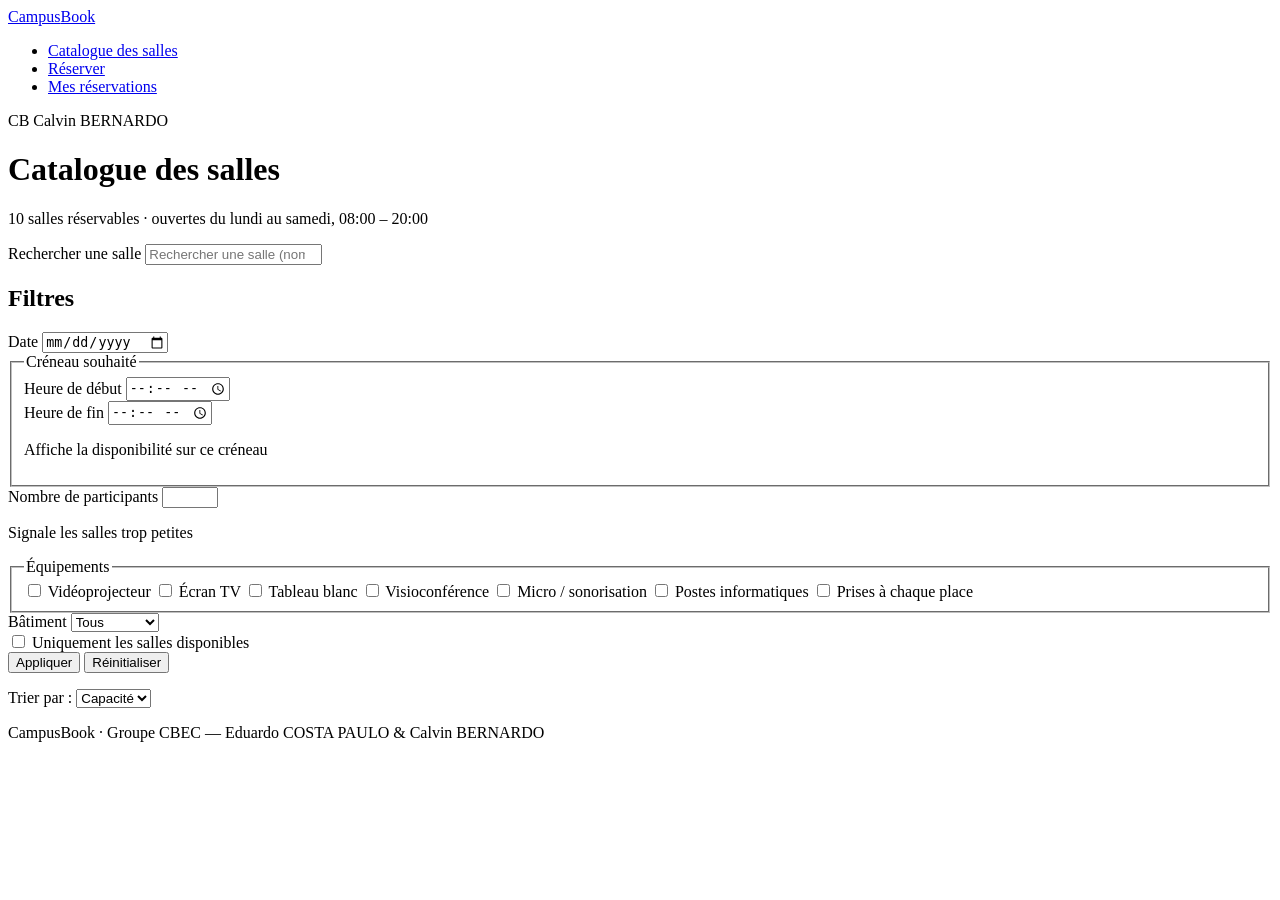
==== index.html @ 972f1bc7 "Add files via upload" ====
<!DOCTYPE html>
<html lang="fr">
<head>
  <meta charset="UTF-8">
  <meta name="viewport" content="width=device-width, initial-scale=1.0">
  <title>Catalogue des salles — CampusBook</title>
  <link rel="stylesheet" href="css/base.css">
  <link rel="stylesheet" href="css/layout.css">
  <link rel="stylesheet" href="css/composants.css">
  <script type="module" src="js/pages/catalogue.js"></script>
</head>
<body>

  <!-- ========== EN-TÊTE COMMUN ========== -->
  <header class="entete">
    <a href="index.html" class="logo">Campus<span>Book</span></a>
    <nav class="nav-principale" aria-label="Navigation principale">
      <ul>
        <li><a href="index.html" aria-current="page">Catalogue des salles</a></li>
        <li><a href="reservation.html">Réserver</a></li>
        <li><a href="mes-reservations.html">Mes réservations</a></li>
      </ul>
    </nav>
    <div class="utilisateur">
      <span class="avatar" aria-hidden="true">CB</span>
      <span class="utilisateur-nom">Calvin BERNARDO</span>
    </div>
  </header>

  <main class="conteneur">

    <!-- ========== TITRE + RECHERCHE ========== -->
    <div class="page-titre">
      <div>
        <h1>Catalogue des salles</h1>
        <p class="sous-titre">10 salles réservables · ouvertes du lundi au samedi, 08:00 – 20:00</p>
      </div>
      <div class="recherche">
        <label for="recherche" class="visuellement-cache">Rechercher une salle</label>
        <input type="search" id="recherche" name="recherche"
               placeholder="Rechercher une salle (nom, bâtiment)…" autocomplete="off">
      </div>
    </div>

    <div class="catalogue">

      <!-- ========== FILTRES ========== -->
      <aside class="panneau filtres" aria-labelledby="titre-filtres">
        <h2 id="titre-filtres">Filtres</h2>

        <form id="form-filtres">
          <div class="champ">
            <label for="filtre-date">Date</label>
            <input type="date" id="filtre-date" name="date">
          </div>

          <fieldset class="champ">
            <legend>Créneau souhaité</legend>
            <div class="ligne-2">
              <div>
                <label for="filtre-debut" class="visuellement-cache">Heure de début</label>
                <input type="time" id="filtre-debut" name="heureDebut"
                       min="08:00" max="20:00" step="1800">
              </div>
              <div>
                <label for="filtre-fin" class="visuellement-cache">Heure de fin</label>
                <input type="time" id="filtre-fin" name="heureFin"
                       min="08:00" max="20:00" step="1800">
              </div>
            </div>
            <p class="aide">Affiche la disponibilité sur ce créneau</p>
          </fieldset>

          <div class="champ">
            <label for="filtre-participants">Nombre de participants</label>
            <input type="number" id="filtre-participants" name="participants"
                   min="1" max="120" step="1" aria-describedby="aide-participants">
            <p class="aide" id="aide-participants">Signale les salles trop petites</p>
          </div>

          <fieldset class="champ">
            <legend>Équipements</legend>
            <!-- value = code utilisé dans SALLES[].equipements (voir js/data/salles.js) -->
            <label class="case"><input type="checkbox" name="equipements" value="projecteur"> Vidéoprojecteur</label>
            <label class="case"><input type="checkbox" name="equipements" value="ecran"> Écran TV</label>
            <label class="case"><input type="checkbox" name="equipements" value="tableau"> Tableau blanc</label>
            <label class="case"><input type="checkbox" name="equipements" value="visio"> Visioconférence</label>
            <label class="case"><input type="checkbox" name="equipements" value="micro"> Micro / sonorisation</label>
            <label class="case"><input type="checkbox" name="equipements" value="ordinateurs"> Postes informatiques</label>
            <label class="case"><input type="checkbox" name="equipements" value="prises"> Prises à chaque place</label>
          </fieldset>

          <div class="champ">
            <label for="filtre-batiment">Bâtiment</label>
            <select id="filtre-batiment" name="batiment">
              <option value="">Tous</option>
              <option value="A">Bâtiment A</option>
              <option value="B">Bâtiment B</option>
              <option value="C">Bâtiment C</option>
            </select>
          </div>

          <label class="case">
            <input type="checkbox" id="filtre-disponibles" name="disponibles">
            Uniquement les salles disponibles
          </label>

          <div class="actions">
            <button type="submit" class="btn btn-primaire">Appliquer</button>
            <button type="reset" class="btn btn-secondaire">Réinitialiser</button>
          </div>
        </form>
      </aside>

      <!-- ========== RÉSULTATS ========== -->
      <section class="resultats" aria-labelledby="resume-resultats">
        <div class="resultats-barre">
          <!-- Rempli par JS, ex. : « 10 salles (dont 1 trop petite) · jeu. 20/11, 10:00 – 12:00, 6 pers. » -->
          <p id="resume-resultats" aria-live="polite"></p>
          <div class="tri">
            <label for="tri">Trier par :</label>
            <select id="tri" name="tri">
              <option value="capacite">Capacité</option>
              <option value="nom">Nom</option>
              <option value="batiment">Bâtiment</option>
            </select>
          </div>
        </div>

        <!-- Les cartes des salles sont générées ici par afficherSalles() -->
        <div id="liste-salles" class="grille-salles"></div>

        <p id="aucun-resultat" class="etat-vide" hidden>
          Aucune salle ne correspond à vos critères. Essayez d'élargir les filtres.
        </p>

        <div class="plus">
          <button type="button" id="btn-plus" class="btn btn-secondaire" hidden>Afficher les suivantes</button>
        </div>
      </section>
    </div>
  </main>

  <footer class="pied">
    <p>CampusBook · Groupe CBEC — Eduardo COSTA PAULO &amp; Calvin BERNARDO</p>
  </footer>

  <!-- ========== MODÈLE D'UNE CARTE SALLE (cloné par JS) ========== -->
  <template id="modele-carte-salle">
    <article class="carte-salle">
      <div class="carte-image">
        <img src="" alt="" class="carte-photo">
        <!-- classes possibles : badge-dispo, badge-occupee, badge-trop-petite -->
        <span class="badge carte-statut"></span>
      </div>
      <div class="carte-corps">
        <h3 class="carte-nom"></h3>
        <p class="carte-infos">
          <span class="carte-capacite"></span>
          <span class="carte-localisation"></span>
        </p>
        <p class="carte-description"></p>
        <ul class="carte-equipements etiquettes"></ul>
      </div>
      <div class="carte-pied">
        <span class="carte-libre"></span>
        <a href="reservation.html" class="btn btn-primaire carte-bouton">Réserver</a>
      </div>
    </article>
  </template>

</body>
</html>
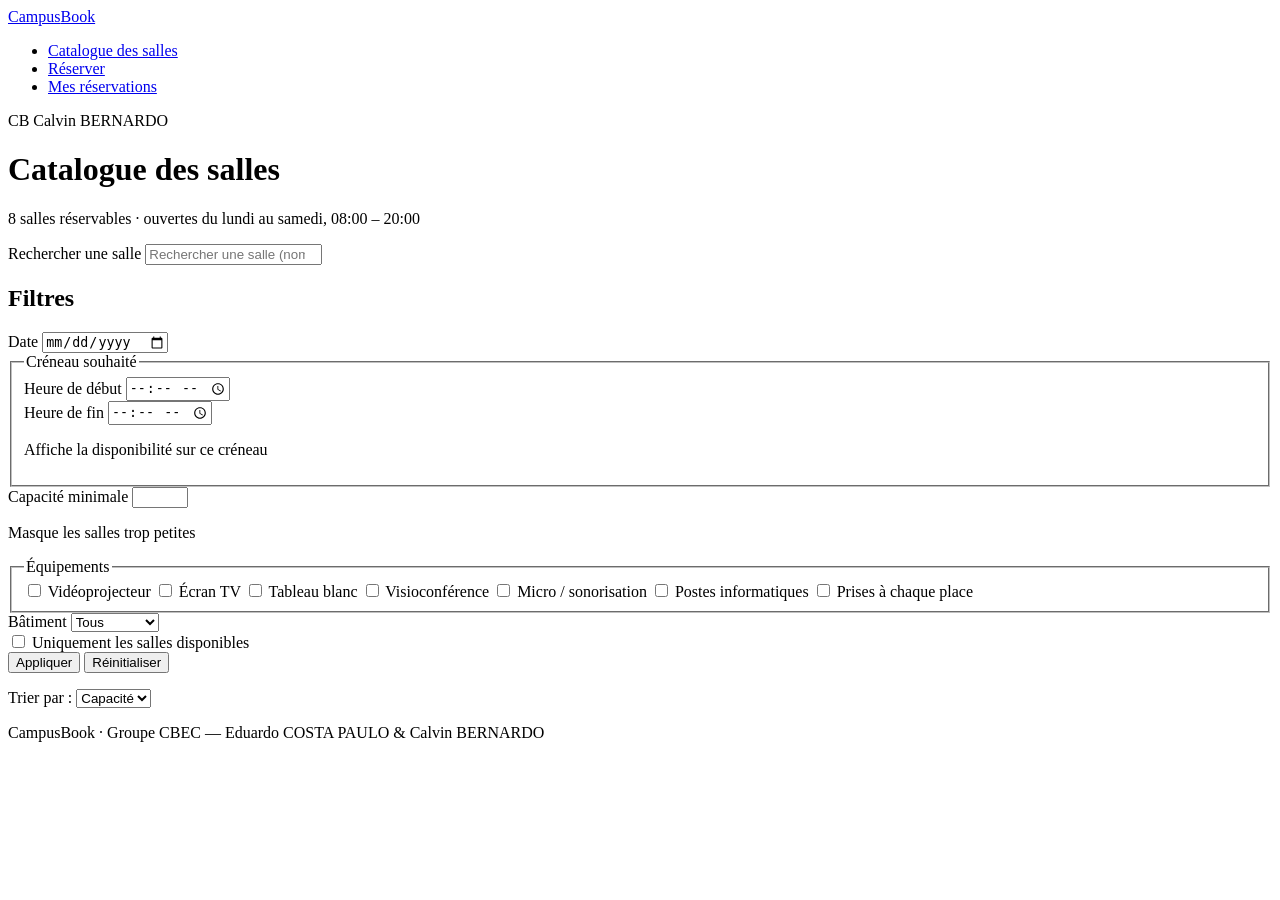
==== commit bdeee9a6: "Update index.html Modifié les salles au minimum de 8 salles au lieu de 10" ====
--- a/index.html
+++ b/index.html
@@ -33,7 +33,7 @@
     <div class="page-titre">
       <div>
         <h1>Catalogue des salles</h1>
-        <p class="sous-titre">10 salles réservables · ouvertes du lundi au samedi, 08:00 – 20:00</p>
+        <p class="sous-titre">8 salles réservables · ouvertes du lundi au samedi, 08:00 – 20:00</p>
       </div>
       <div class="recherche">
         <label for="recherche" class="visuellement-cache">Rechercher une salle</label>
@@ -72,10 +72,10 @@
           </fieldset>
 
           <div class="champ">
-            <label for="filtre-participants">Nombre de participants</label>
-            <input type="number" id="filtre-participants" name="participants"
-                   min="1" max="120" step="1" aria-describedby="aide-participants">
-            <p class="aide" id="aide-participants">Signale les salles trop petites</p>
+            <label for="filtre-capacite">Capacité minimale</label>
+            <input type="number" id="filtre-capacite" name="capaciteMin"
+                   min="1" max="120" step="1" aria-describedby="aide-capacite">
+            <p class="aide" id="aide-capacite">Masque les salles trop petites</p>
           </div>
 
           <fieldset class="champ">
